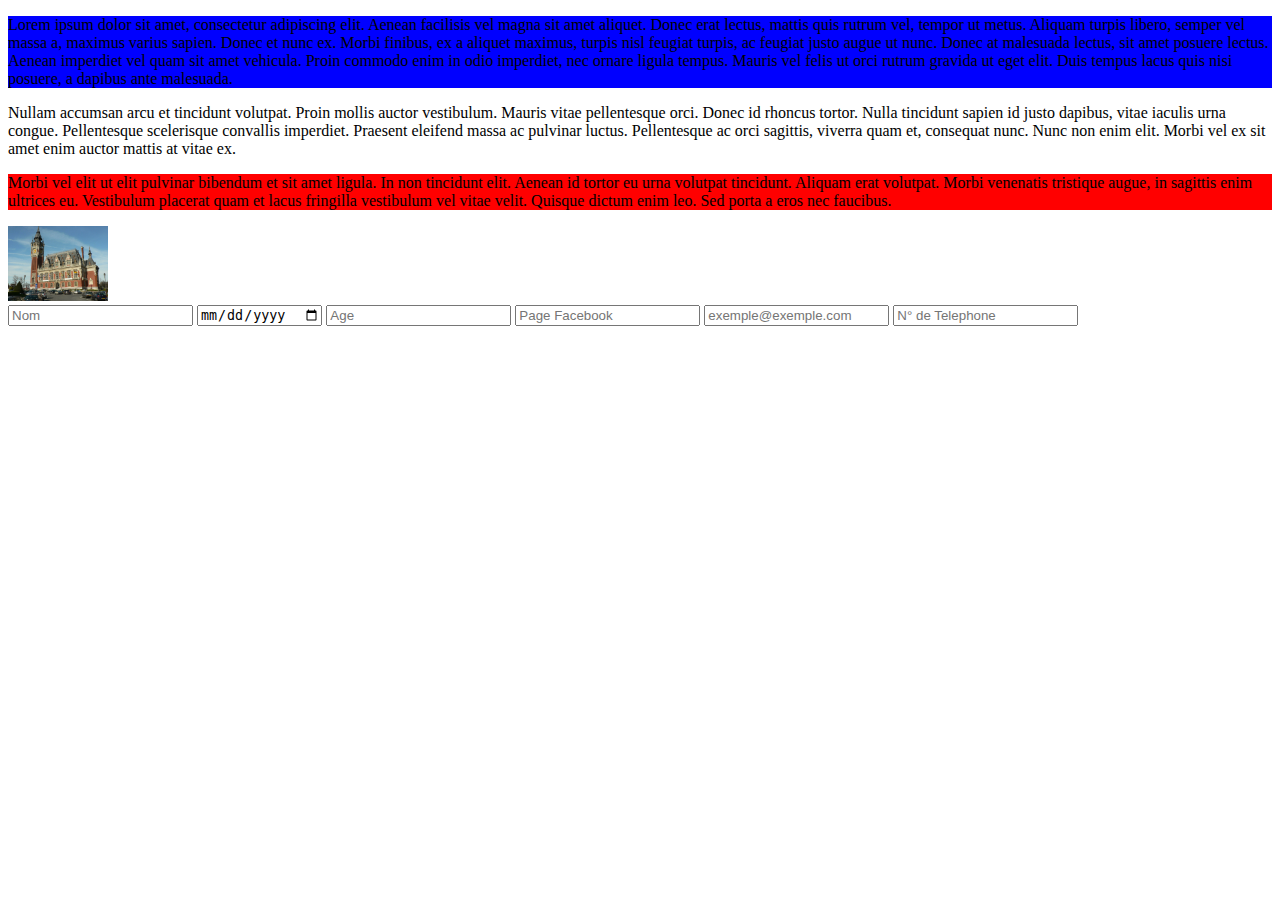
==== TP1/index.html @ 6b150e2c "bla bla" ====
<!DOCTYPE html>
<html lang="fr">
<head>
	<meta charset="utf-8">
	<meta name="viewport" content="width=device-width, initial-scale=1.0, shrink-to-fit=no">
	<title>M4105c : un super module</title>
	<link rel="stylesheet" type="text/css" href="css/style.css">
	<link rel="icon" type="image/png" href="img/favicon.jpg" />

</head>
<body>
	<p id="t1">Lorem ipsum dolor sit amet, consectetur adipiscing elit. Aenean facilisis vel magna sit amet aliquet. Donec erat lectus, mattis quis rutrum vel, tempor ut metus. Aliquam turpis libero, semper vel massa a, maximus varius sapien. Donec et nunc ex. Morbi finibus, ex a aliquet maximus, turpis nisl feugiat turpis, ac feugiat justo augue ut nunc. Donec at malesuada lectus, sit amet posuere lectus. Aenean imperdiet vel quam sit amet vehicula. Proin commodo enim in odio imperdiet, nec ornare ligula tempus. Mauris vel felis ut orci rutrum gravida ut eget elit. Duis tempus lacus quis nisi posuere, a dapibus ante malesuada.</p>
	<p id="t2">Nullam accumsan arcu et tincidunt volutpat. Proin mollis auctor vestibulum. Mauris vitae pellentesque orci. Donec id rhoncus tortor. Nulla tincidunt sapien id justo dapibus, vitae iaculis urna congue. Pellentesque scelerisque convallis imperdiet. Praesent eleifend massa ac pulvinar luctus. Pellentesque ac orci sagittis, viverra quam et, consequat nunc. Nunc non enim elit. Morbi vel ex sit amet enim auctor mattis at vitae ex.</p>
	<p id="t3">Morbi vel elit ut elit pulvinar bibendum et sit amet ligula. In non tincidunt elit. Aenean id tortor eu urna volutpat tincidunt. Aliquam erat volutpat. Morbi venenatis tristique augue, in sagittis enim ultrices eu. Vestibulum placerat quam et lacus fringilla vestibulum vel vitae velit. Quisque dictum enim leo. Sed porta a eros nec faucibus.</p>

<img src="img/calais.jpg" style="margin: 0 auto; width: 100px;">





<form>
	<input type="text" name="nom" placeholder="Nom">
	<input type="date" name="date" placeholder="dd/mm/aaaa">
	<input type="number" name="age" placeholder="Age">
	<input type="text" name="fb" placeholder="Page Facebook" >
	<input type="mail" name="email" placeholder="exemple@exemple.com">
	<input type="text" name="tel" placeholder="N° de Telephone">






</form>

</body>
</html>
---- TP1/css/style.css ----
#t1{background-color: blue;}#t2{background-color: white;}#t3{background-color: red;}
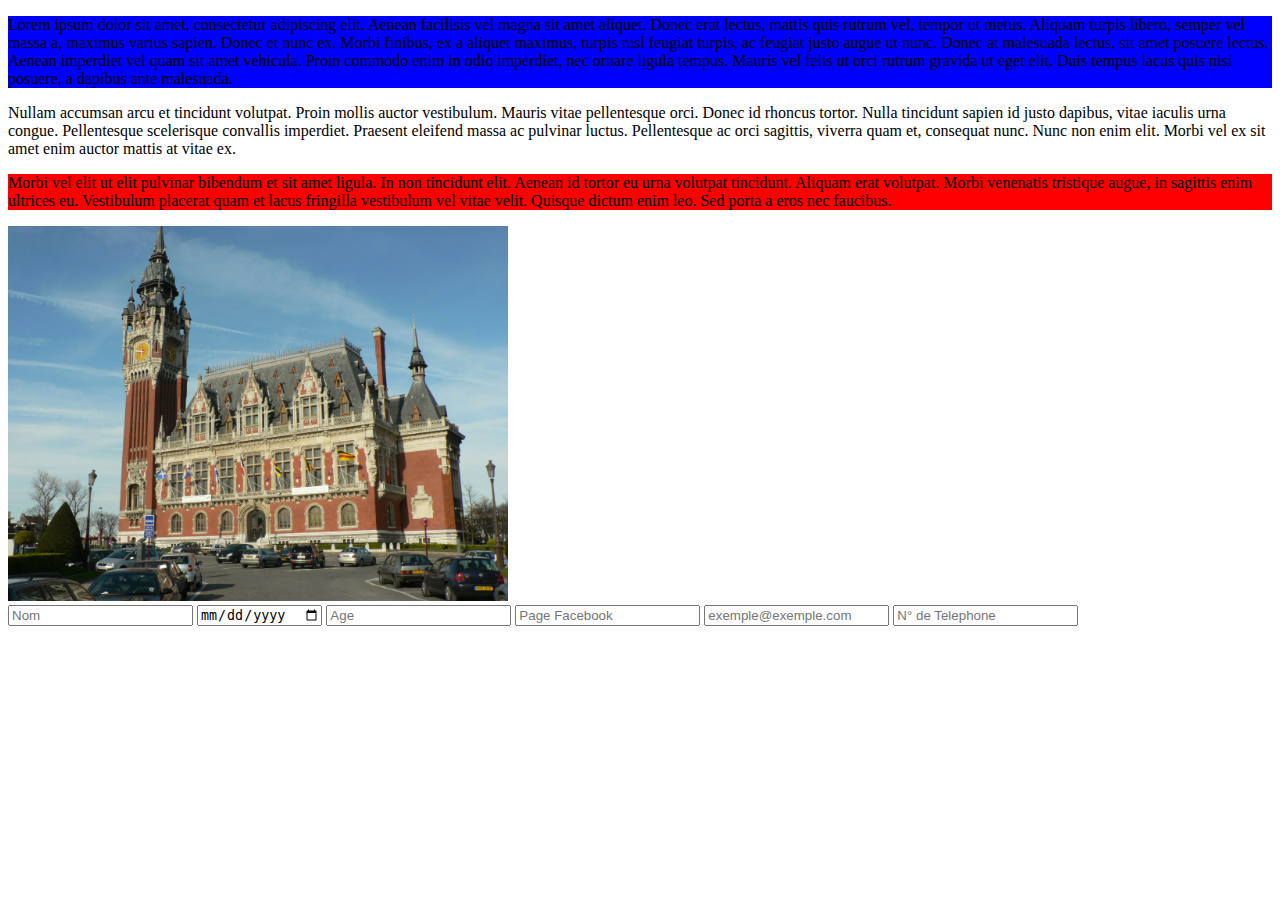
==== commit d78b1910: "bla bla" ====
--- a/TP1/index.html
+++ b/TP1/index.html
@@ -1,5 +1,5 @@
 <!DOCTYPE html>
-<html lang="fr">
+<html lang="fr" manifest="cache.cache">
 <head>
 	<meta charset="utf-8">
 	<meta name="viewport" content="width=device-width, initial-scale=1.0, shrink-to-fit=no">
@@ -13,7 +13,7 @@
 	<p id="t2">Nullam accumsan arcu et tincidunt volutpat. Proin mollis auctor vestibulum. Mauris vitae pellentesque orci. Donec id rhoncus tortor. Nulla tincidunt sapien id justo dapibus, vitae iaculis urna congue. Pellentesque scelerisque convallis imperdiet. Praesent eleifend massa ac pulvinar luctus. Pellentesque ac orci sagittis, viverra quam et, consequat nunc. Nunc non enim elit. Morbi vel ex sit amet enim auctor mattis at vitae ex.</p>
 	<p id="t3">Morbi vel elit ut elit pulvinar bibendum et sit amet ligula. In non tincidunt elit. Aenean id tortor eu urna volutpat tincidunt. Aliquam erat volutpat. Morbi venenatis tristique augue, in sagittis enim ultrices eu. Vestibulum placerat quam et lacus fringilla vestibulum vel vitae velit. Quisque dictum enim leo. Sed porta a eros nec faucibus.</p>
 
-<img src="img/calais.jpg" style="margin: 0 auto; width: 100px;">
+<img src="img/calais.jpg" style="margin: 0 auto; width: 500px;">
 
 
 
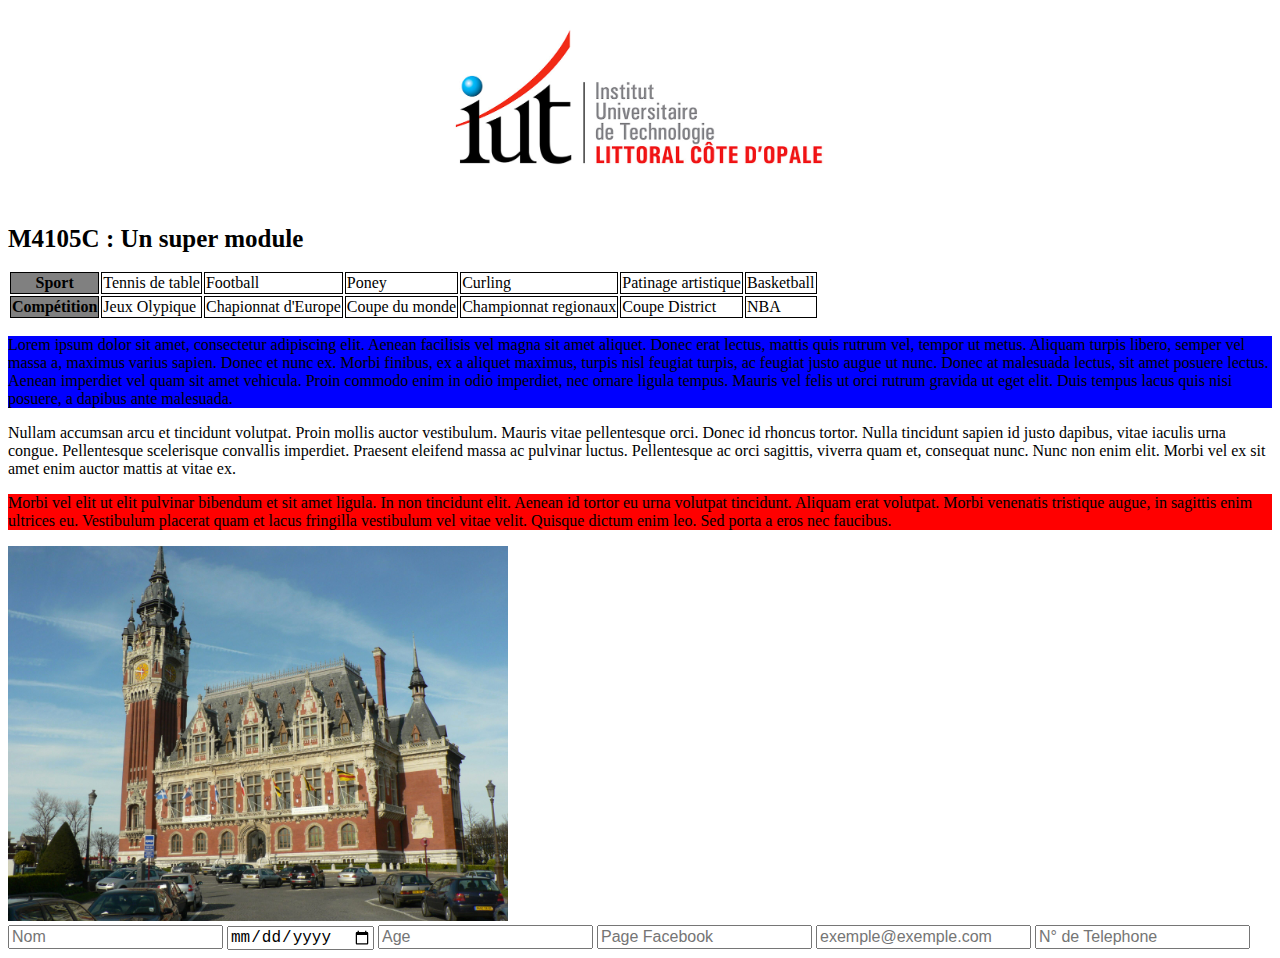
==== commit 03662359: "bla bla" ====
--- a/TP1/index.html
+++ b/TP1/index.html
@@ -1,19 +1,46 @@
 <!DOCTYPE html>
-<html lang="fr" manifest="cache.cache">
+<html manifest="cache.cache">
 <head>
 	<meta charset="utf-8">
 	<meta name="viewport" content="width=device-width, initial-scale=1.0, shrink-to-fit=no">
 	<title>M4105c : un super module</title>
 	<link rel="stylesheet" type="text/css" href="css/style.css">
 	<link rel="icon" type="image/png" href="img/favicon.jpg" />
+	</head>
+<body>
+	<div class="img"></div>
+	<h1>M4105C : Un super module</h1>
 
-</head>
-<body>
+	<table>
+		<tr>
+			<th>Sport</th>
+			<td>Tennis de table</td>
+			<td>Football</td>
+			<td>Poney</td>
+			<td>Curling</td>
+			<td>Patinage artistique</td>
+			<td>Basketball</td>
+			
+		</tr>
+		<tr>
+			<th>Compétition</th>
+			<td>Jeux Olypique</td>
+			<td>Chapionnat d'Europe</td>
+			<td>Coupe du monde</td>
+			<td>Championnat regionaux</td>
+			<td>Coupe District</td>
+			<td>NBA</td>
+		</tr>
+
+
+
+	</table>
+
 	<p id="t1">Lorem ipsum dolor sit amet, consectetur adipiscing elit. Aenean facilisis vel magna sit amet aliquet. Donec erat lectus, mattis quis rutrum vel, tempor ut metus. Aliquam turpis libero, semper vel massa a, maximus varius sapien. Donec et nunc ex. Morbi finibus, ex a aliquet maximus, turpis nisl feugiat turpis, ac feugiat justo augue ut nunc. Donec at malesuada lectus, sit amet posuere lectus. Aenean imperdiet vel quam sit amet vehicula. Proin commodo enim in odio imperdiet, nec ornare ligula tempus. Mauris vel felis ut orci rutrum gravida ut eget elit. Duis tempus lacus quis nisi posuere, a dapibus ante malesuada.</p>
 	<p id="t2">Nullam accumsan arcu et tincidunt volutpat. Proin mollis auctor vestibulum. Mauris vitae pellentesque orci. Donec id rhoncus tortor. Nulla tincidunt sapien id justo dapibus, vitae iaculis urna congue. Pellentesque scelerisque convallis imperdiet. Praesent eleifend massa ac pulvinar luctus. Pellentesque ac orci sagittis, viverra quam et, consequat nunc. Nunc non enim elit. Morbi vel ex sit amet enim auctor mattis at vitae ex.</p>
 	<p id="t3">Morbi vel elit ut elit pulvinar bibendum et sit amet ligula. In non tincidunt elit. Aenean id tortor eu urna volutpat tincidunt. Aliquam erat volutpat. Morbi venenatis tristique augue, in sagittis enim ultrices eu. Vestibulum placerat quam et lacus fringilla vestibulum vel vitae velit. Quisque dictum enim leo. Sed porta a eros nec faucibus.</p>
 
-<img src="img/calais.jpg" style="margin: 0 auto; width: 500px;">
+<img src="img/calais.jpg" alt="calais">
 
 
 
@@ -21,17 +48,11 @@
 
 <form>
 	<input type="text" name="nom" placeholder="Nom">
-	<input type="date" name="date" placeholder="dd/mm/aaaa">
+	<input type="date" name="date" >
 	<input type="number" name="age" placeholder="Age">
 	<input type="text" name="fb" placeholder="Page Facebook" >
-	<input type="mail" name="email" placeholder="exemple@exemple.com">
+	<input type="email" name="email" placeholder="exemple@exemple.com">
 	<input type="text" name="tel" placeholder="N° de Telephone">
-
-
-
-
-
-
 </form>
 
 </body>
--- a/TP1/css/style.css
+++ b/TP1/css/style.css
@@ -1 +1,30 @@
-#t1{background-color: blue;}#t2{background-color: white;}#t3{background-color: red;}+*{
+	font-size: 16px;
+}
+h1{
+	font-size: 25px;
+}
+th{
+	background-color: grey;
+	border: 1px solid black;
+	margin-right: 2px;
+}
+td{
+	border:1px solid black;
+	margin-right: 2px;
+	padding: auto;
+}
+
+
+
+
+
+
+#t1{background-color: blue;}
+#t2{background-color: white;}
+#t3{background-color: red;}
+img{width: 500px;}
+.img{background-image: url(../img/iut.jpg);background-size: contain;width: 400px;height: 200px;display: block;margin: auto;}
+@media screen and (max-width: 480px){
+img{width: 100%;}
+}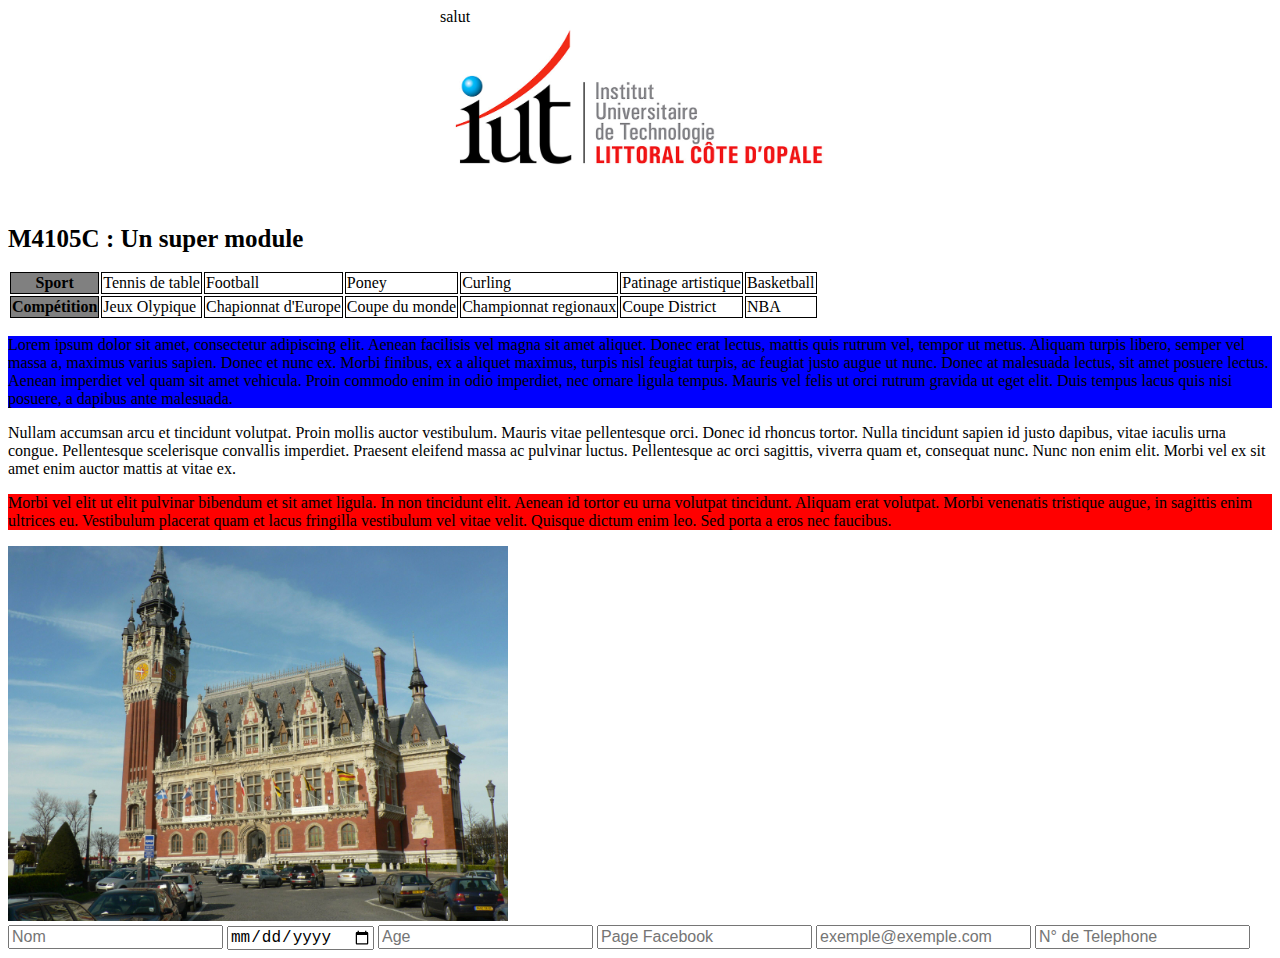
==== commit 702e5ba3: "bla bla" ====
--- a/TP1/index.html
+++ b/TP1/index.html
@@ -1,5 +1,5 @@
 <!DOCTYPE html>
-<html manifest="cache.cache">
+<html>
 <head>
 	<meta charset="utf-8">
 	<meta name="viewport" content="width=device-width, initial-scale=1.0, shrink-to-fit=no">
@@ -8,7 +8,7 @@
 	<link rel="icon" type="image/png" href="img/favicon.jpg" />
 	</head>
 <body>
-	<div class="img"></div>
+	<div class="img">salut</div>
 	<h1>M4105C : Un super module</h1>
 
 	<table>
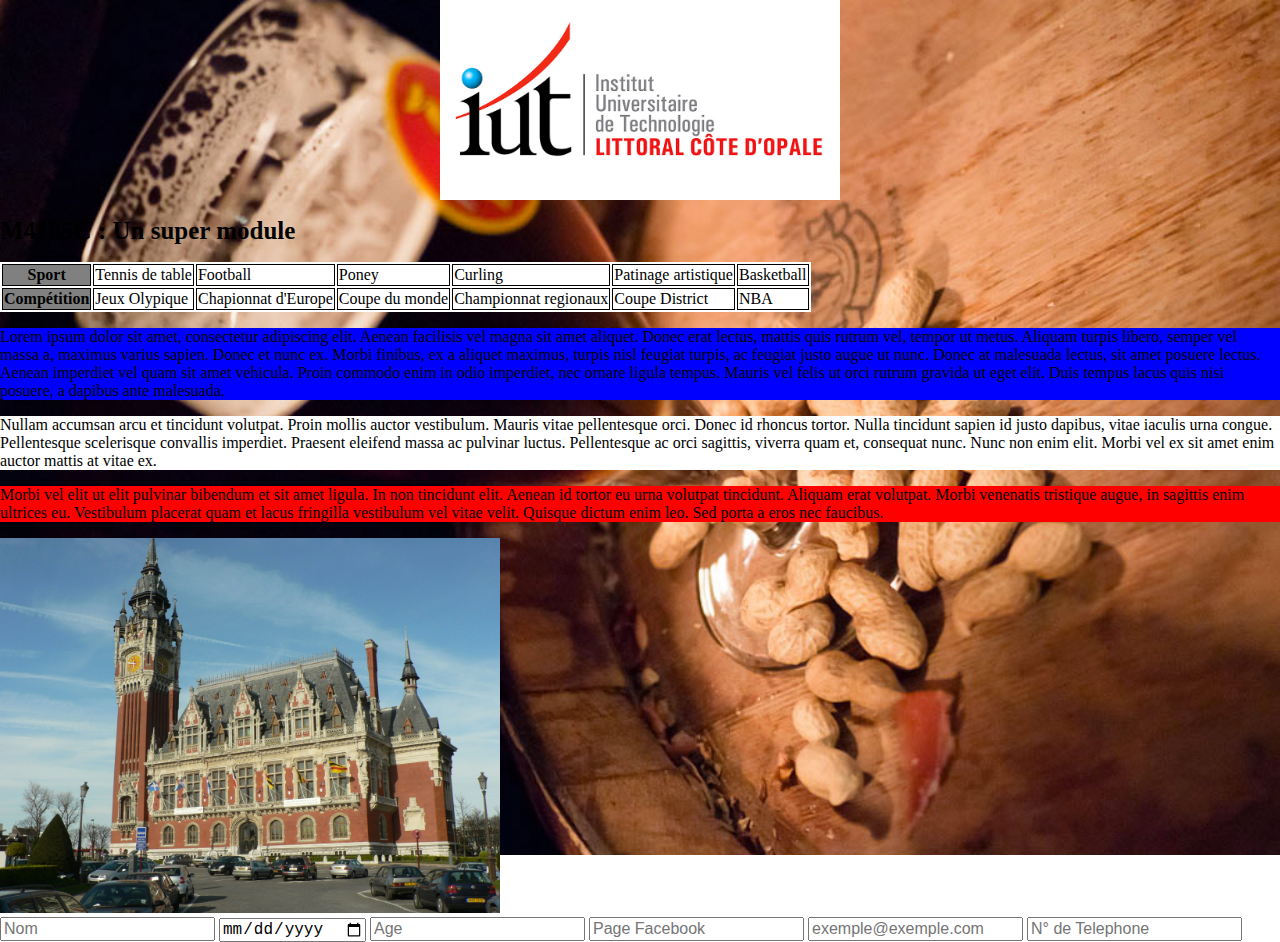
==== commit 352fe4fc: "tp2 Please enter the commit message for your changes. Lines starting" ====
--- a/TP1/index.html
+++ b/TP1/index.html
@@ -8,7 +8,7 @@
 	<link rel="icon" type="image/png" href="img/favicon.jpg" />
 	</head>
 <body>
-	<div class="img">salut</div>
+	<div class="img"></div>
 	<h1>M4105C : Un super module</h1>
 
 	<table>
--- a/TP1/css/style.css
+++ b/TP1/css/style.css
@@ -1,5 +1,8 @@
 *{
 	font-size: 16px;
+}
+body{
+	background-image: url(../img/bg.jpg);background-size:contain;width: 100%;height: 100%;display: block;margin: auto;background-repeat: no-repeat;
 }
 h1{
 	font-size: 25px;
@@ -14,8 +17,12 @@
 	margin-right: 2px;
 	padding: auto;
 }
-
-
+table{
+	background-color: white;
+}
+form{
+	background-color: white;
+}
 
 
 
@@ -27,4 +34,15 @@
 .img{background-image: url(../img/iut.jpg);background-size: contain;width: 400px;height: 200px;display: block;margin: auto;}
 @media screen and (max-width: 480px){
 img{width: 100%;}
+table{
+	width: 100%;
+	border:1px solid black;
+}
+th,td{
+	display: inline-block;
+	border:none;
+	width: 100%;
+	text-align: center;
+}
+
 }